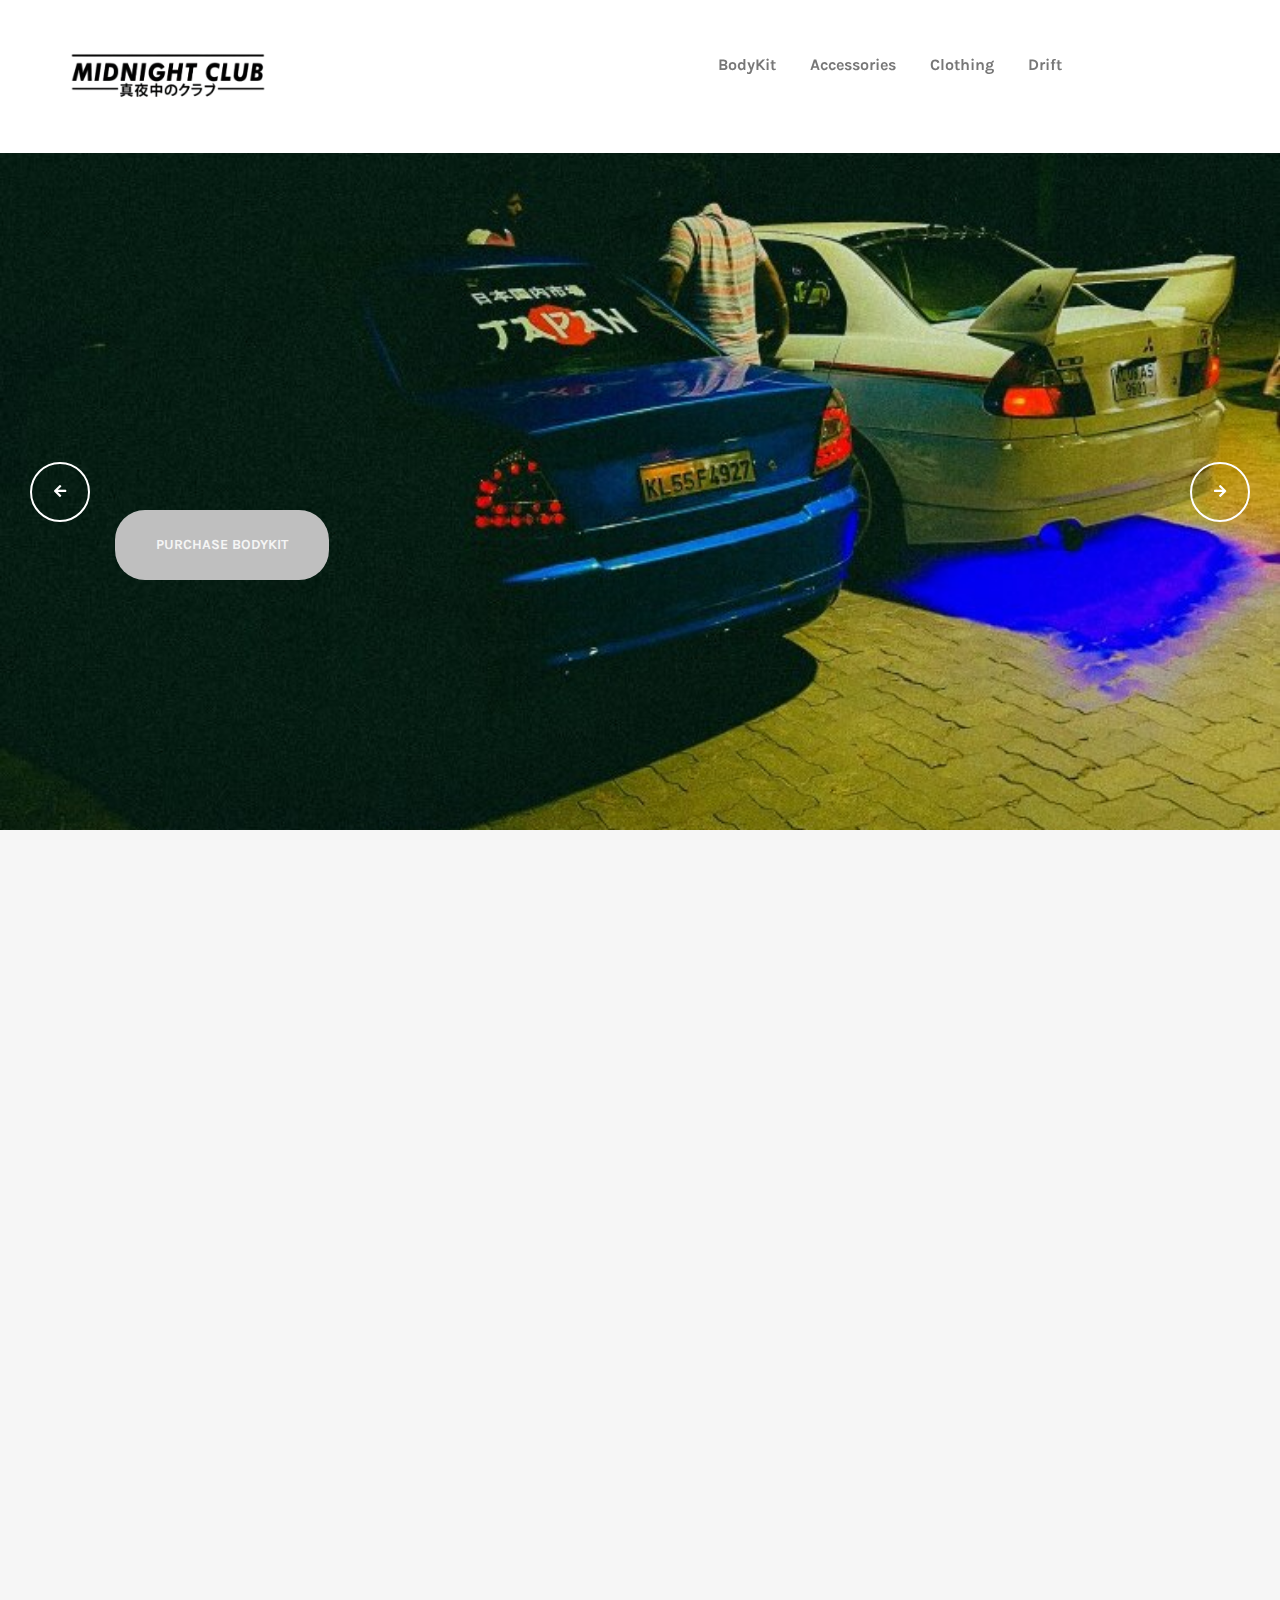
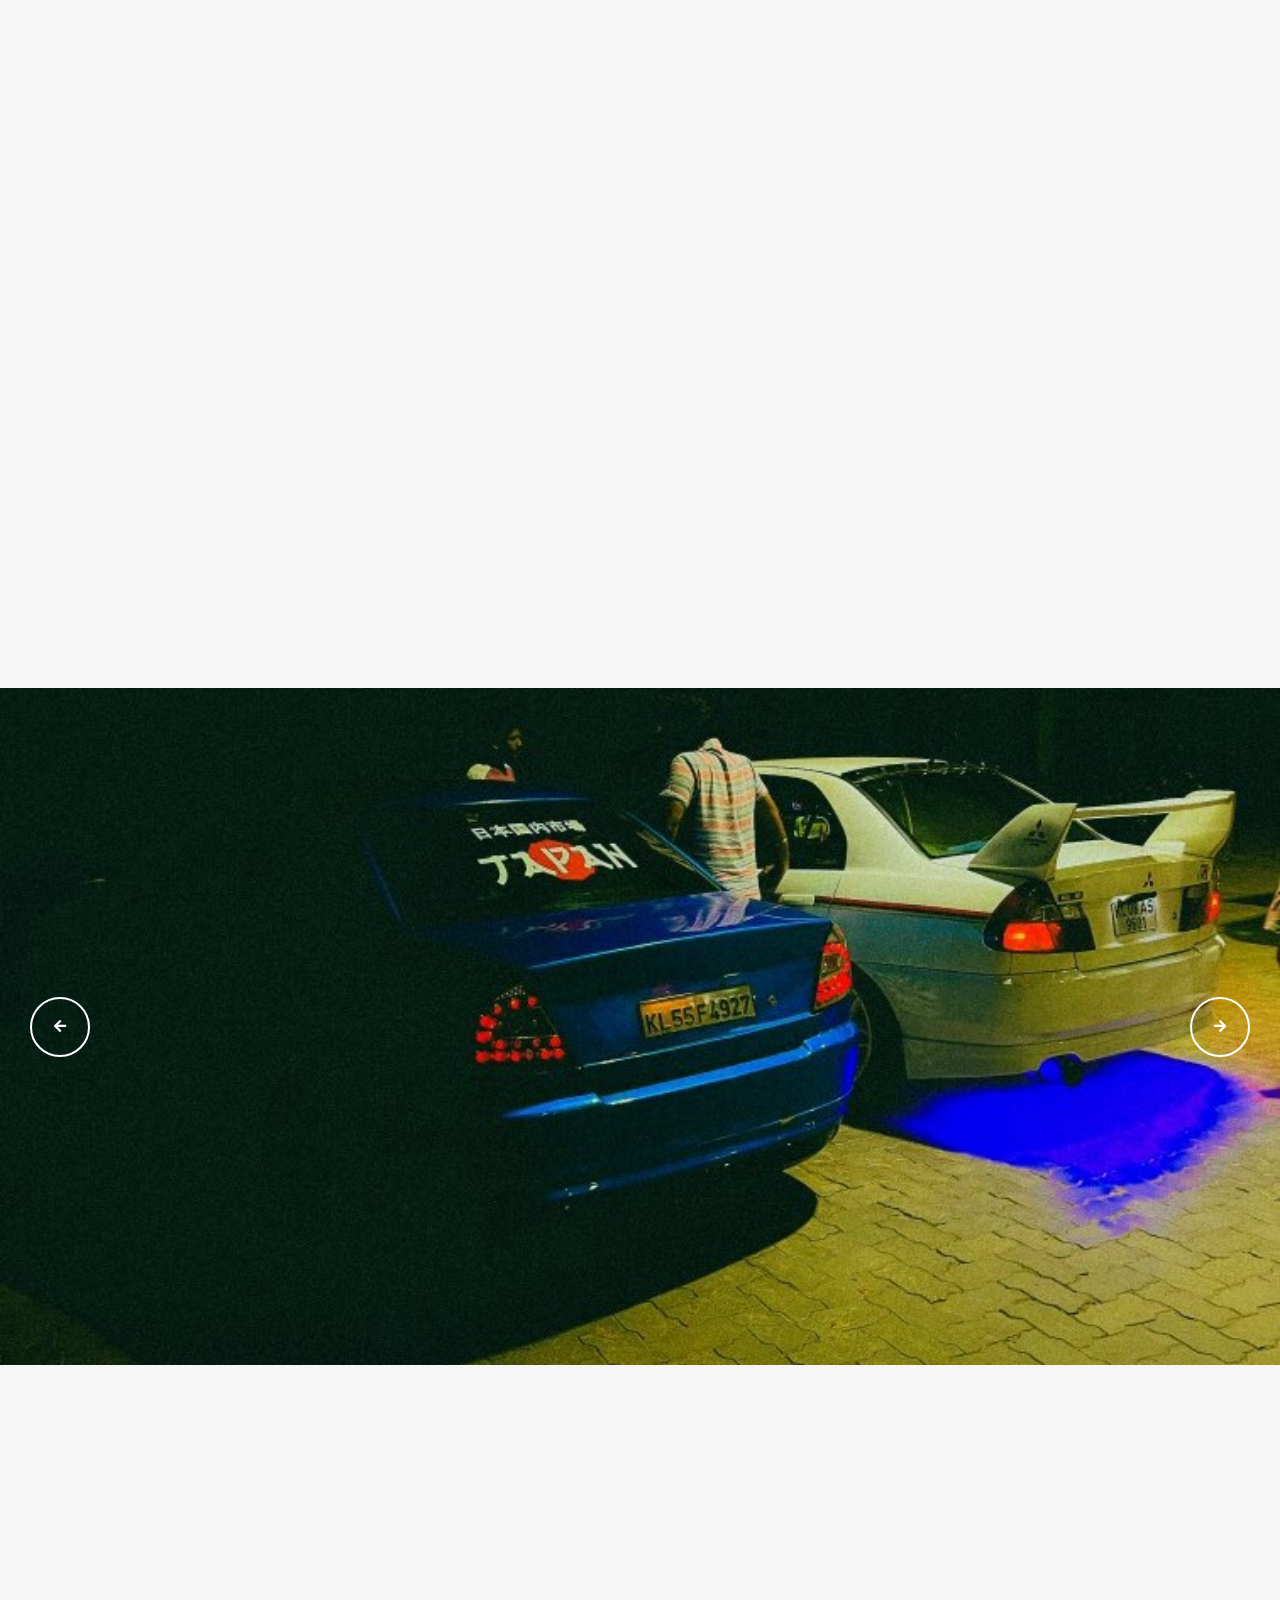
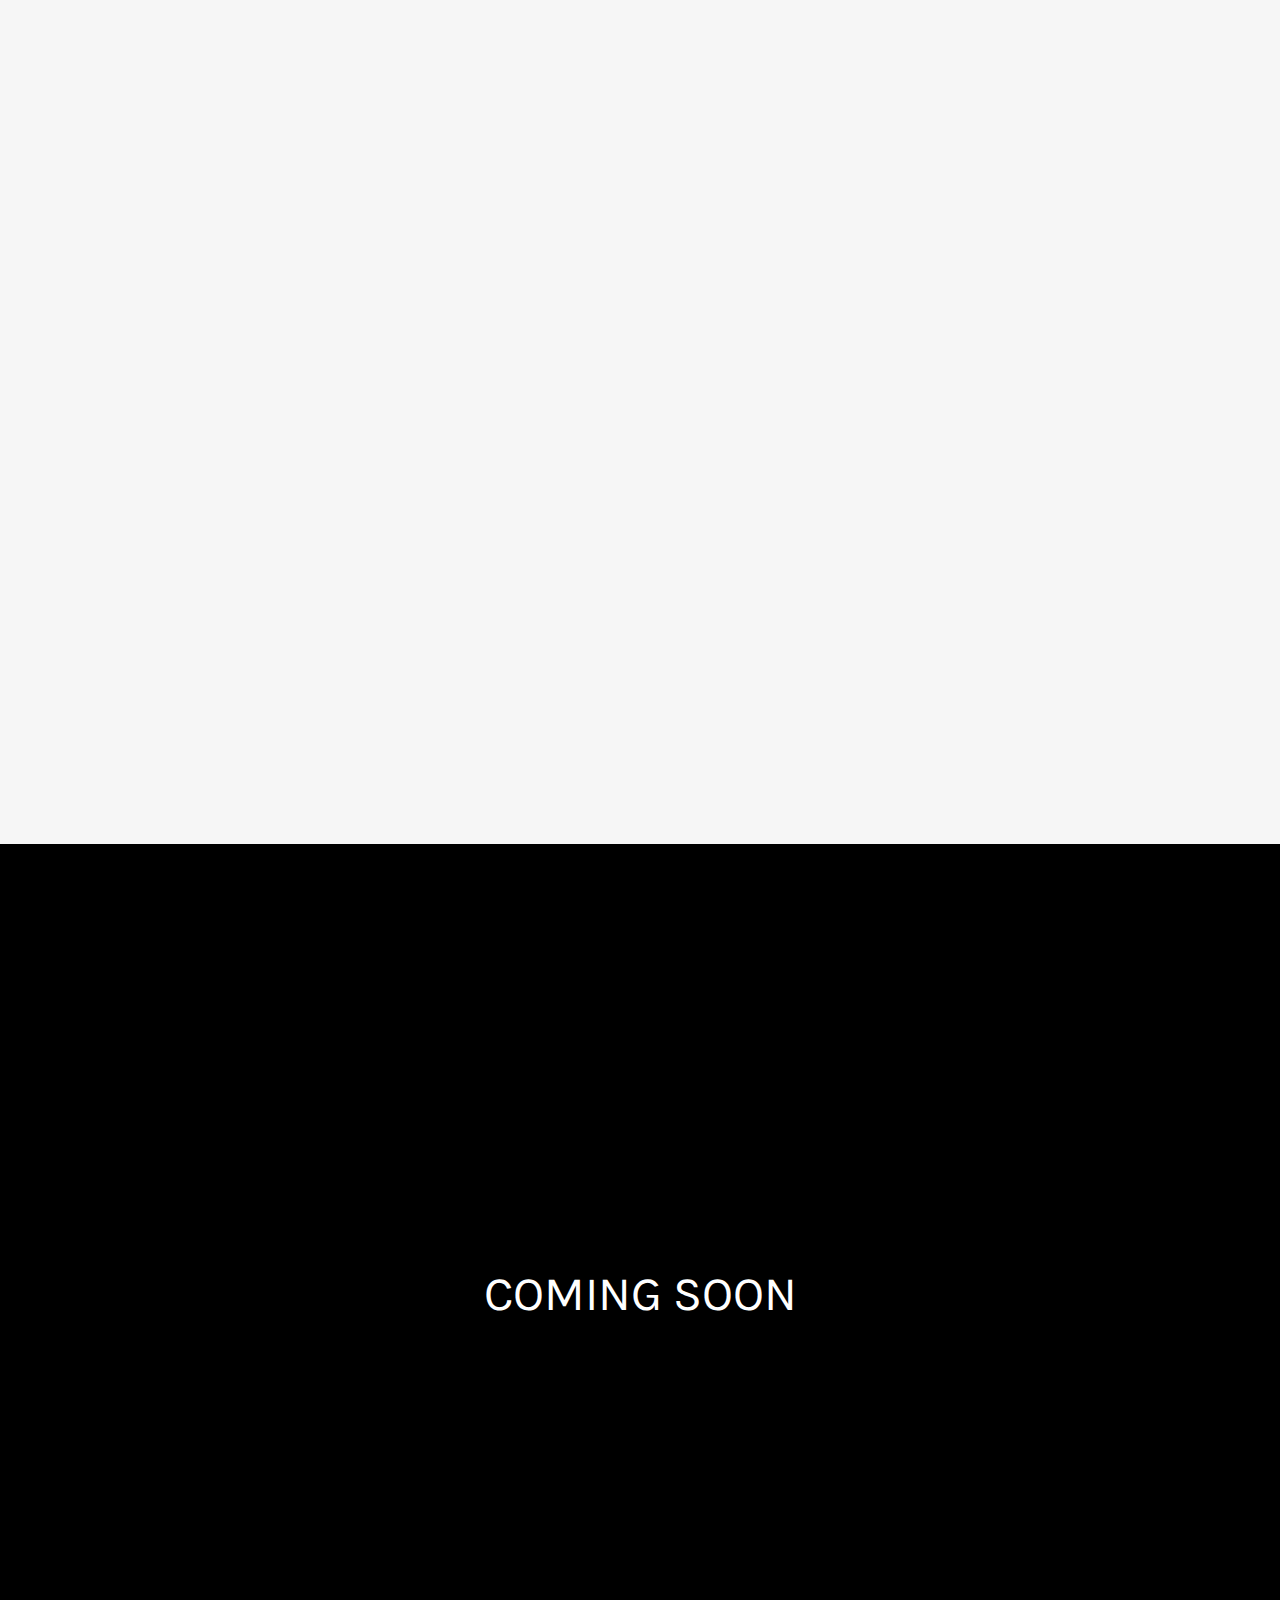
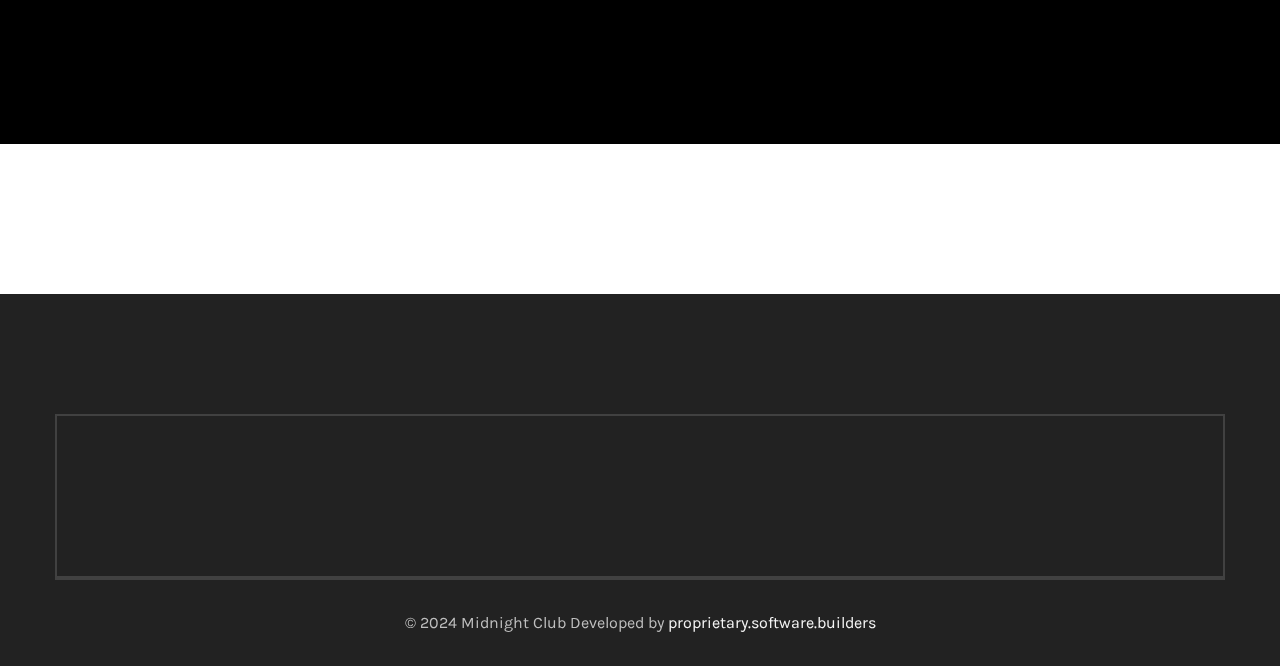
==== index.html @ 6180d5e9 "Update index.html" ====
<!doctype html>
<html class="no-js" lang="zxx">
    <head>
        <meta charset="utf-8">
        <meta http-equiv="x-ua-compatible" content="ie=edge">
        <title>Midnight Club</title>
        <meta name="description" content="">
        <meta name="viewport" content="width=device-width, initial-scale=1">

        <link rel="manifest" href="site.webmanifest">
        <!-- Place favicon.png in the root directory -->
		<link rel="shortcut icon" type="image/x-icon" href="">

        <!-- CSS main style -->
        <link rel="stylesheet" href="css/animate.min.css">
        <link rel="stylesheet" href="css/bootstrap.min.css">
        <link rel="stylesheet" href="css/magnific-popup.css">
        <link rel="stylesheet" href="css/meanmenu.min.css">
        <link rel="stylesheet" href="css/owl.carousel.min.css">
        <link rel="stylesheet" href="css/fontawesome.min.css">
        <link rel="stylesheet" href="css/slick.css">
        <link rel="stylesheet" href="css/default.css">
        <link rel="stylesheet" href="css/barfiller.css">
        <link rel="stylesheet" href="css/style.css">
        <link rel="stylesheet" href="css/responsive.css">
        <link rel="stylesheet" href="custom.css">
        <link href="https://unpkg.com/aos@2.3.1/dist/aos.css" rel="stylesheet">
    </head>
    <body>

        <!-- Header_start -->
        <header id="header" class="header header-4 h4-area header-sticky sticky-2">
            <div class="header-area">
                <div class="container">
                    <div class="row align-items-center">
                        <div class="col-xl-2 col-lg-2 col-5">
                            <div class="logo-area h4logo-bg white-bg">
                                <div class="logo">
                                    <a href="" class="logo-link"><img src="./assets/logo.png" alt=""></a>
                                </div>
                            </div>
                        </div>
                        <div class="col-xl-7 col-lg-7">
                            <div class="menu-area h4menu-area">
                                <div class="main-menu h4main-menu">
                                    <nav id="mobile-menu">
                                        <ul>
                                            <li><a href="#bodykit">BodyKit</a></li>
                                            <li><a href="#accessories">Accessories</a></li>
                                            <li><a href="#clothing">Clothing</a></li>
                                            <li><a href="#drift">Drift</a>
                                        </ul>
                                    </nav>
                                </div>
                            </div>
                        </div>
                        <!-- mobile-menu -->
                        <div class="col-12">
                            <div class="mobile-menu mobile-menu-4"></div>
                        </div>
                    </div>
                </div>
            </div>
        </header>
        <!-- Header_end -->

        <main>
            <section class="slider-active slider-arrow">
                <div class="single-slider hero-area hero-bg h4hero-bg position-relative" data-background="./assets/img-11.jpg">
                    <div class="hero-box h4hero-padding">
                        <div class="container">
                            <div class="row align-items-center" style="width: 850px;">
                                <div class="col-xl-5 col-lg-7 col-md-9">
                                    <div class="h4hero-caption h4hero-caption position-relative">
                                        <div class="h4hero-content">
                                                <a href="./purchase.html" class="btn orange-bg gradient-btn btn-2" id="bodykit" data-aos="fade-up"
                                                data-aos-duration="3000"><span>PURCHASE BODYKIT</span></a>
                                            </div>
                                        </div>
                                    </div>
                                </div>
                            </div>
                        </div>
                    </div> 
                </div>
                <div class="single-slider hero-area hero-bg h4hero-bg position-relative" data-background="./assets/img-2.jpg">
                    <div class="hero-box h4hero-padding">
                        <div class="container">
                            <div class="row align-items-center" style="width: 850px;">
                                <div class="col-xl-5 col-lg-7 col-md-9">
                                    <div class="h4hero-caption h4hero-caption position-relative">
                                        <div class="h4hero-content">
                                                <a href="./purchase.html" class="btn orange-bg gradient-btn btn-2" id="bodykit" data-aos="fade-up"
                                                data-aos-duration="3000"><span>PURCHASE BODYKIT</span></a>
                                            </div>
                                        </div>
                                    </div>
                                </div>
                            </div>
                        </div>
                    </div>
                </div>
            </section>

            <!-- Galley  -->
            <section class="photo photo--area h4-gray-bg pt-110 pb-200">
                <div class="container">
                    <div class="row">
                        <div class="col-lg-8 offset-lg-2">
                            <div class="h4section-title text-center position-relative mb-75">
                            </div>
                        </div>
                    </div>
                    <div class="row">
                        <div class="col-lg-4 mb-30">
                            <div class="gallery--wrapper">
                                <div class="gallery__photo" data-aos="fade-up">
                                    <img class="img" src="./assets/img-6.jpg" alt="">
                                    <a class="popup-image" href="./assets/img-6.jpg"><i class="fas fa-search"></i></a>
                                </div>
                            </div>
                        </div>
                        <div class="col-lg-5 mb-30">
                            <div class="gallery--wrapper">
                                <div class="gallery__photo" data-aos="fade-up"
                                data-aos-duration="3000">
                                    <img class="img" src="assets/IMG-20240729-WA0016.jpg" alt="">
                                    <a class="popup-image" href="./assets/IMG-20240729-WA0016.jpg"><i class="fas fa-search"></i></a>
                                </div>
                            </div>
                        </div>

                        <div class="col-lg-3 mb-30">
                            <div class="gallery--wrapper">
                                <div class="gallery__photo" data-aos="fade-up">
                                    <img class="img" src="./assets/IMG-20240729-WA0004.jpg" alt="">
                                    <a class="popup-image" href="./assets/IMG-20240729-WA004.jpg"><i class="fas fa-search"></i></a>
                                </div>
                            </div>
                        </div>
   
                        <div class="col-lg-6 mb-30">
                            <div class="gallery--wrapper">
                                <div class="gallery__photo" data-aos="fade-up">
                                    <img class="img" src="./assets/img-5.jpg" alt="">
                                    <a class="popup-image" href="./assets/img-5.jpg"><i class="fas fa-search"></i></a>
                                </div>
                            </div>
                        </div>

                        <div class="col-lg-3 mb-30">
                            <div class="gallery--wrapper">
                                <div class="gallery__photo" data-aos="fade-up"
                                data-aos-duration="3000">
                                    <img class="img" src="./assets/IMG-20240729-WA0013.jpg" alt="">
                                    <a class="popup-image" href="./assets/IMG-20240729-WA0013.jpg"><i class="fas fa-search"></i></a>
                                </div>
                            </div>
                        </div>

                        <div class="col-lg-3 mb-30">
                            <div class="gallery--wrapper">
                                <div class="gallery__photo" data-aos="fade-up">
                                    <img class="img" src="./assets/IMG-20240729-WA0006.jpg" alt="">
                                    <a class="popup-image" href="./assets/IMG-20240729-WA0006.jpg"><i class="fas fa-search"></i></a>
                                </div>
                            </div>
                        </div>


                        <!-- <div class="col-sm-12">
                            <div class="gallery__btn text-center mb-65">
                                <a href="#" class="btn orange-bg gradient-btn"><span>Load More +</span></a>
                            </div>
                        </div> -->
                    </div>
                </div>
            </section>
            <!-- Galley End -->

            <style>

                @media only screen and (max-width: 600px){
                    .btn-2{
                        margin-top: 250px;
                    }

                    .gallery__photo-2{
                        display: none;
                    }
                }
            </style>

            <section class="slider-active slider-arrow">
                <div class="single-slider hero-area hero-bg h4hero-bg position-relative" data-background="./assets/img-11.jpg">
                    <div class="hero-box h4hero-padding">
                        <div class="container">
                            <div class="row align-items-center" style="width: 850px;">
                                <div class="col-xl-5 col-lg-7 col-md-9">
                                    <div class="h4hero-caption h4hero-caption position-relative">
                                        <div class="h4hero-content">
                                                <a href="./purchase.html" class="btn orange-bg gradient-btn btn-2" id="accessories" data-aos="fade-up"
                                                data-aos-duration="3000"><span>PURCHASE ACCESSORIES</span></a>
                                            </div>
                                        </div>
                                    </div>
                                </div>
                            </div>
                        </div>
                    </div> 
                </div>
                <div class="single-slider hero-area hero-bg h4hero-bg position-relative" data-background="./assets/img-2.jpg">
                    <div class="hero-box h4hero-padding">
                        <div class="container">
                            <div class="row align-items-center" style="width: 850px;">
                                <div class="col-xl-5 col-lg-7 col-md-9">
                                    <div class="h4hero-caption h4hero-caption position-relative">
                                        <div class="h4hero-content">
                                                <a href="./purchase.html" class="btn orange-bg gradient-btn btn-2" id="accessories" data-aos="fade-up"
                                                data-aos-duration="3000"><span>PURCHASE ACCESSORIES</span></a>
                                            </div>
                                        </div>
                                    </div>
                                </div>
                            </div>
                        </div>
                    </div>
                </div>
            </section>

            <section class="photo photo--area h4-gray-bg pt-110 pb-200" id="clothing">
                <div class="container">
                    <div class="row">
                        <div class="col-lg-8 offset-lg-2">
                            <div class="h4section-title text-center position-relative mb-75">
                                <h2 class="custom-font-five f-700 black-color" data-aos="fade-up">CLOTHINGS</h2>
                                <p></p>
                                <!-- <span class="h4back-title h4back__gallery--title">Gallery</span> -->
                            </div>
                        </div>
                    </div>
                    <div class="row">
                        <div class="col-lg-4 mb-30">
                            <div class="gallery--wrapper">
                                <div class="gallery__photo-2" data-aos="fade-up">
                                    <img class="img" class="filter1" src="./assets/img-12.jpg" alt="">
                                    <a class="popup-image" href="./assets/img-12.jpg"></a>
                                </div>
                            </div>
                        </div>
                        <div class="col-lg-5 mb-30">
                            <div class="gallery--wrapper">
                                <div class="gallery__photo" data-aos="fade-up"
                                data-aos-duration="3000">
                                    <img class="img" src="./assets/img-12.jpg" alt="">
                                    <a class="popup-image" href="./assets/img-12.jpg"><i class="fas fa-search"></i></a>
                                </div>
                            </div>
                        </div>
                        
                        <div class="col-lg-3 mb-30">
                            <div class="gallery--wrapper">
                                <div class="gallery__photo-2" data-aos="fade-up">
                                    <img class="img" src="./assets/img-12.jpg" alt="">
                                    <a class="popup-image" href="./assets/img-12.jpg"></a>
                                </div>
                            </div>
                        </div>
                        <div class="col-sm-12">
                            <div class="gallery__btn text-center mb-65">
                                <a href="./purchase.html" class="btn orange-bg gradient-btn" data-aos="fade-up"
                                data-aos-duration="3000"><span>PURCHASE CLOTHING</span></a>
                            </div>
                        </div>
                    </div>
                </div>
            </section>

            <div class="drift" class="section" id="drift">
                <div>COMING SOON</div>
            </div>

            <style>
                .h4-footer-social a:hover{
                    background-color: grey;
                }

                @media only screen and (max-width: 600px){
                }
            </style>

        <footer class="black-bg">
            <!-- footer_stat -->
            <div class="footer-4-wrapper pt-120">
                <div class="container">
                    <div class="f-4-border">
                        <div class="f-4-logo-border">
                            <div class="row">
                                <div class="col-xl-5 col-lg-2 col-md-3" data-aos="fade-up">
                                    <div class="h4-footer-logo mb-30">
                                        <img src="./assets/logo.png" alt="">
                                    </div>
                                </div>
                                <!-- social -->
                                <div class="col-xl-7 col-lg-10 col-md-9">
                                    <div class="h4-footer-social text-left text-md-right mb-30" data-aos="fade-up"
                                    data-aos-duration="1000">
                                        <a href="#"><i class="fab fa-instagram"></i></a>
                                    </div>
                                </div>
                            </div>
                        </div>
                    </div>
                </div>
            </div>
            <div class="footer-wrap">
                <div class="footer-bottom-main pt-30 pb-30">
                   <div class="container">
                        <div class="row">
                            <div class="col-12">
                                <div class="copy-right text-center">
                                    <p>© 2024 Midnight Club Developed by <a href="">proprietary.software.builders</a></p>
                                </div>
                            </div>
                        </div>
                   </div>
                </div>
                <!-- </div> -->
            </div>
            <!-- footer_end -->
        </footer>

        <!-- Jquery, Popper, Bootstrap -->
        <script src="js/vendor/jquery-1.12.4.min.js"></script>
        <script src="js/popper.min.js"></script>
        <script src="js/bootstrap.min.js"></script>
        <!-- Jquery Slick-Carousel Plugins -->
        <script src="js/slick.min.js"></script>
        <!-- Jquery Owl-Carousel Plugins -->
        <script src="js/owl.carousel.min.js"></script>
        <!-- Isotop -->
        <script src="js/isotope.pkgd.min.js"></script>
        <script src="js/imagesloaded.pkgd.min.js"></script>
        <!-- Ajax Form -->
        <script src="js/ajax-form.js"></script>
        <!-- Jquery Mobile Menu -->
        <script src="js/jquery.meanmenu.min.js"></script>
        <!-- Jquery Counter & Waypoint -->
        <script src="js/waypoint.js"></script>
        <script src="js/jquery.counterup.min.js"></script>
        <!-- Animation -->
        <script src="js/wow.min.js"></script>
        <!-- ScrollUp -->
        <script src="js/jquery.scrollUp.min.js"></script>
        <!-- PopUp Image & Video -->
        <script src="js/jquery.magnific-popup.min.js"></script>
        <script src="js/tilt.jquery.min.js"></script>
        <!-- Custom Plugins -->
        <script src="js/plugins.js"></script>
        <!-- Custom Main JS -->
        <script src="js/main.js"></script>

        <script src="https://unpkg.com/aos@2.3.1/dist/aos.js"></script>
        <script>
            AOS.init();
          </script>
    </body>
</html>
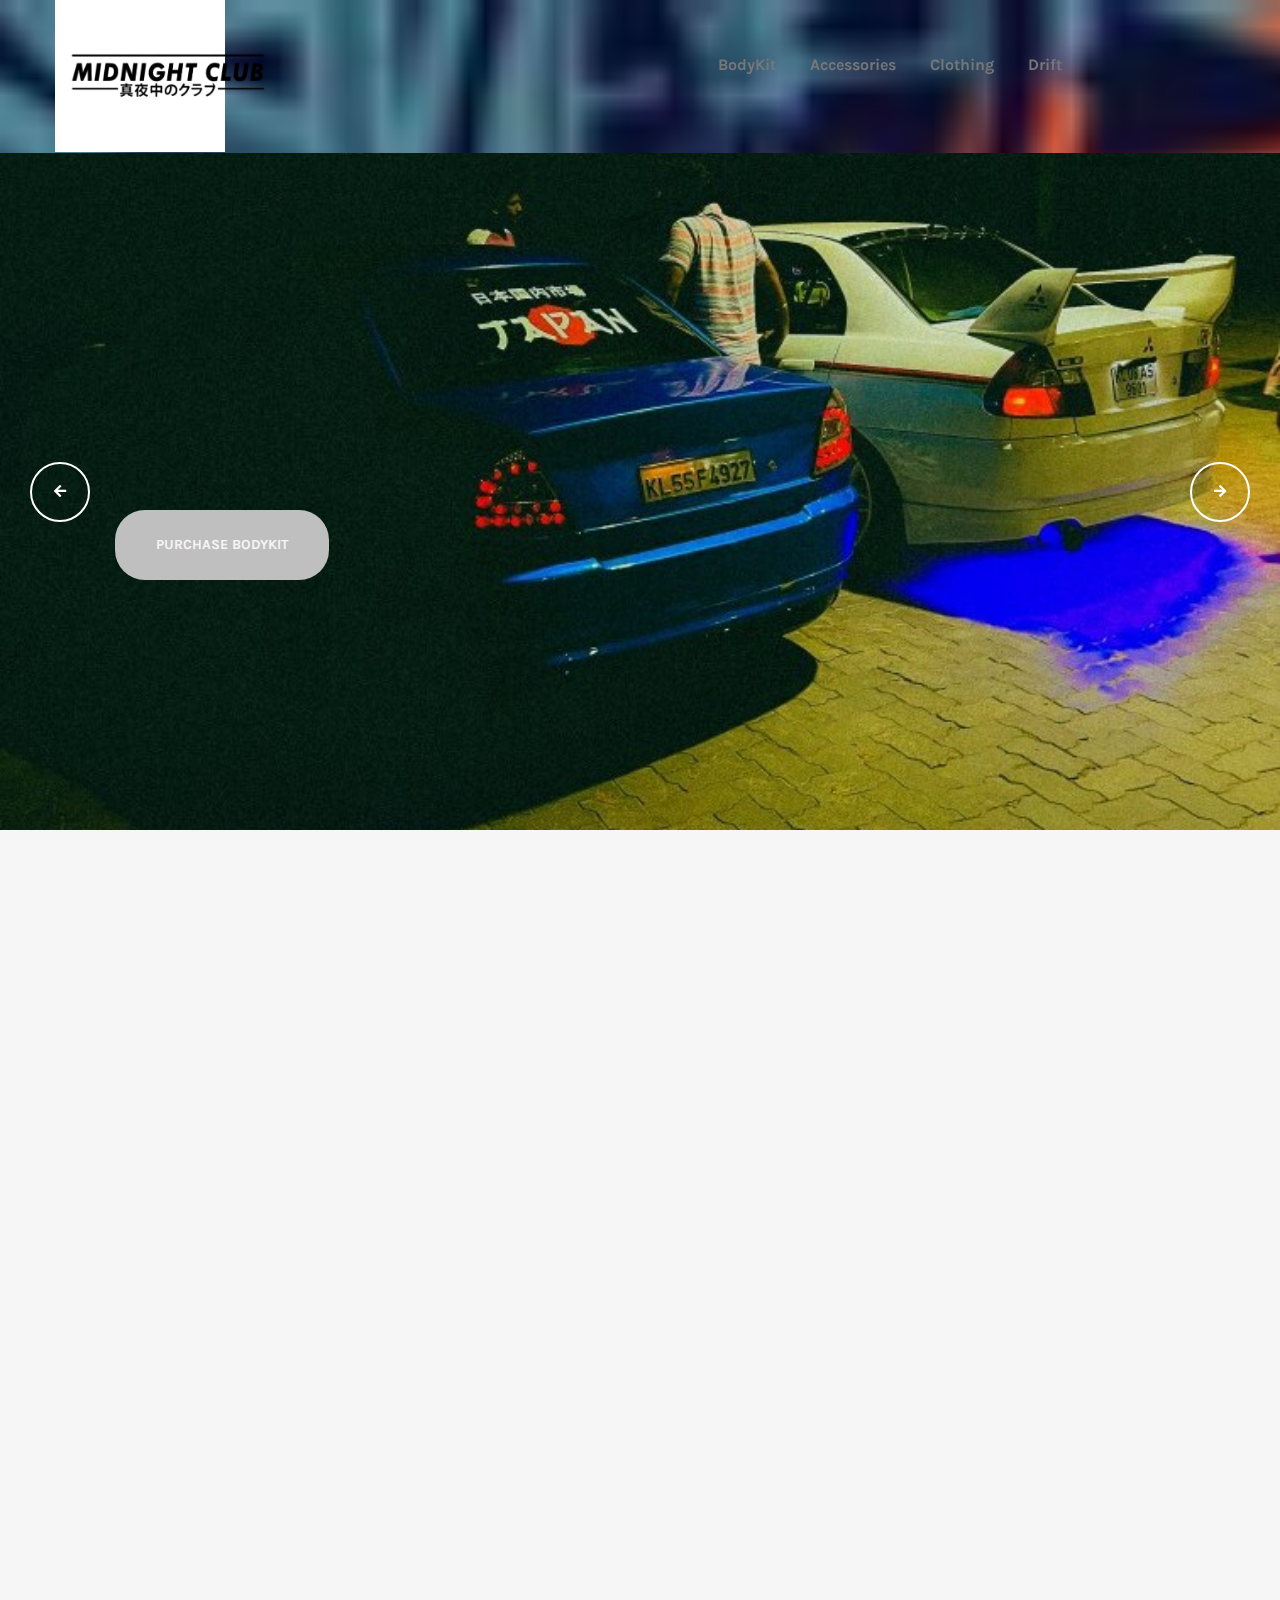
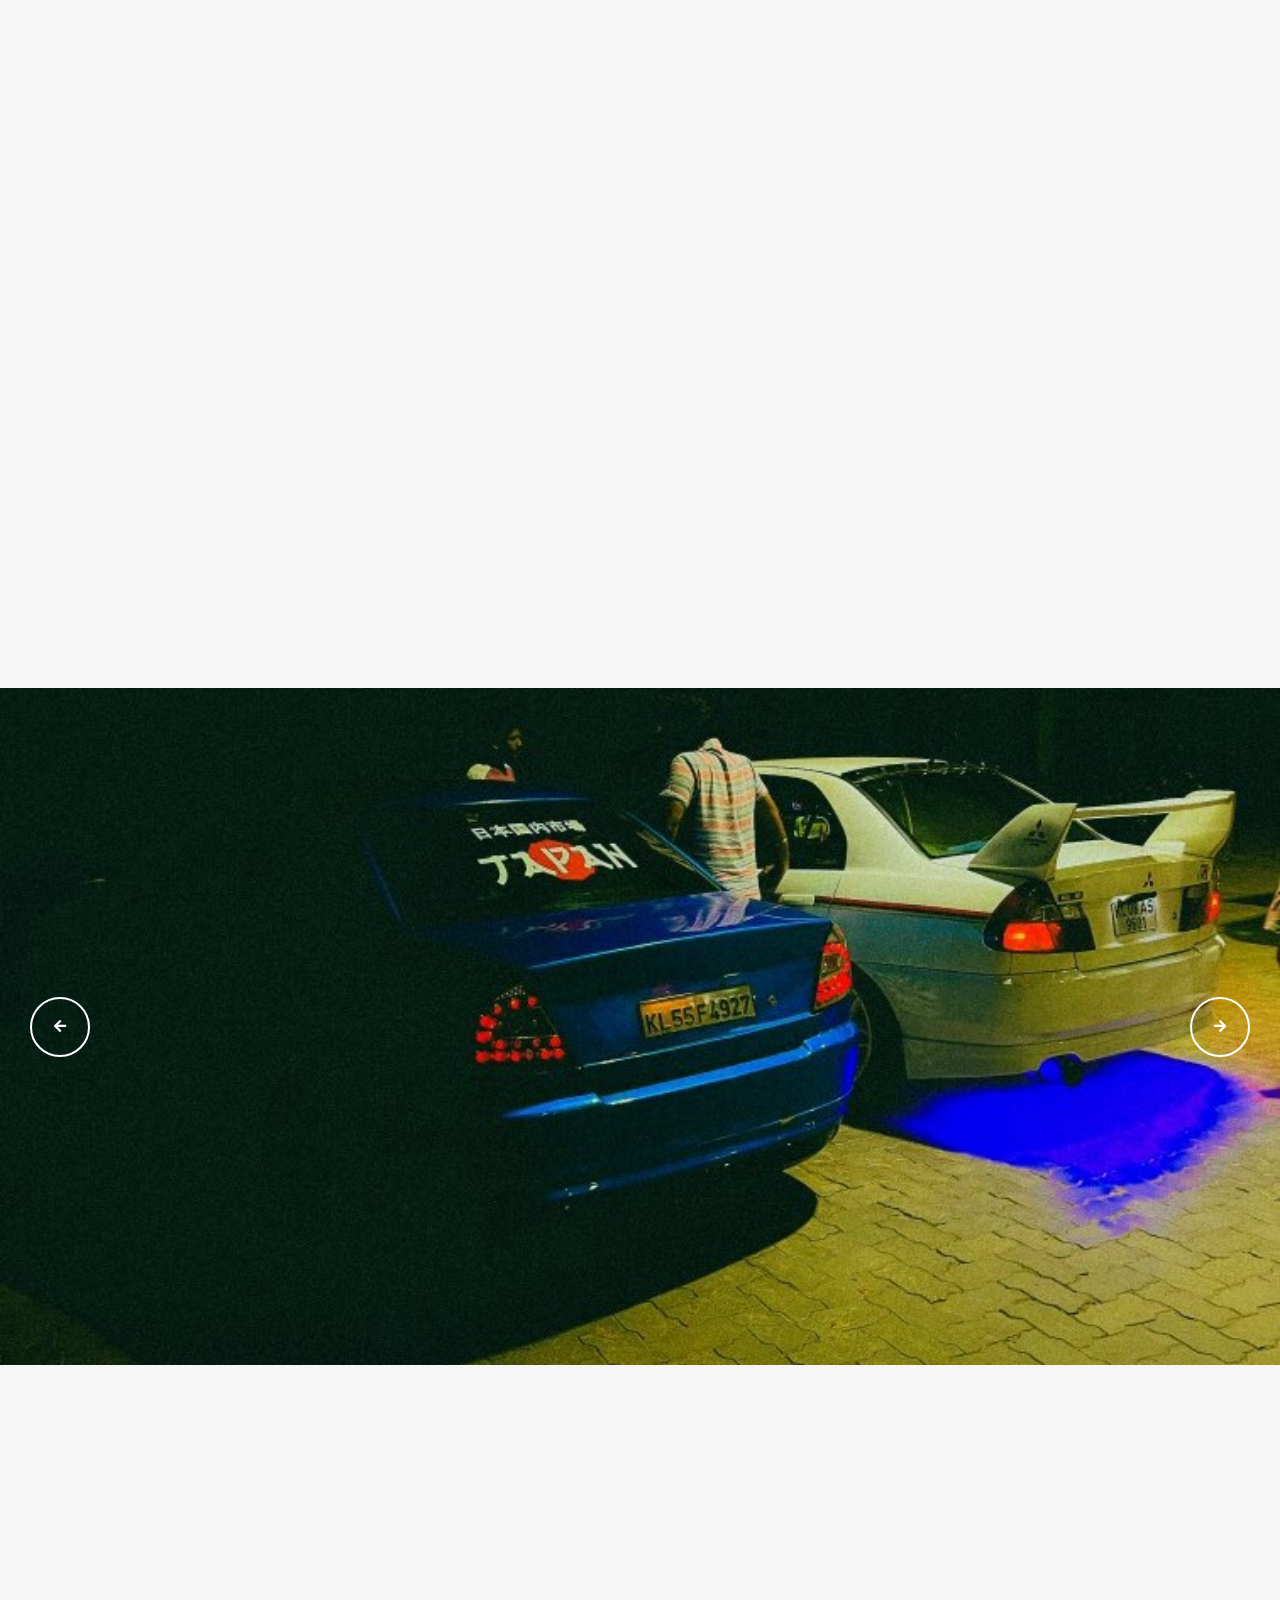
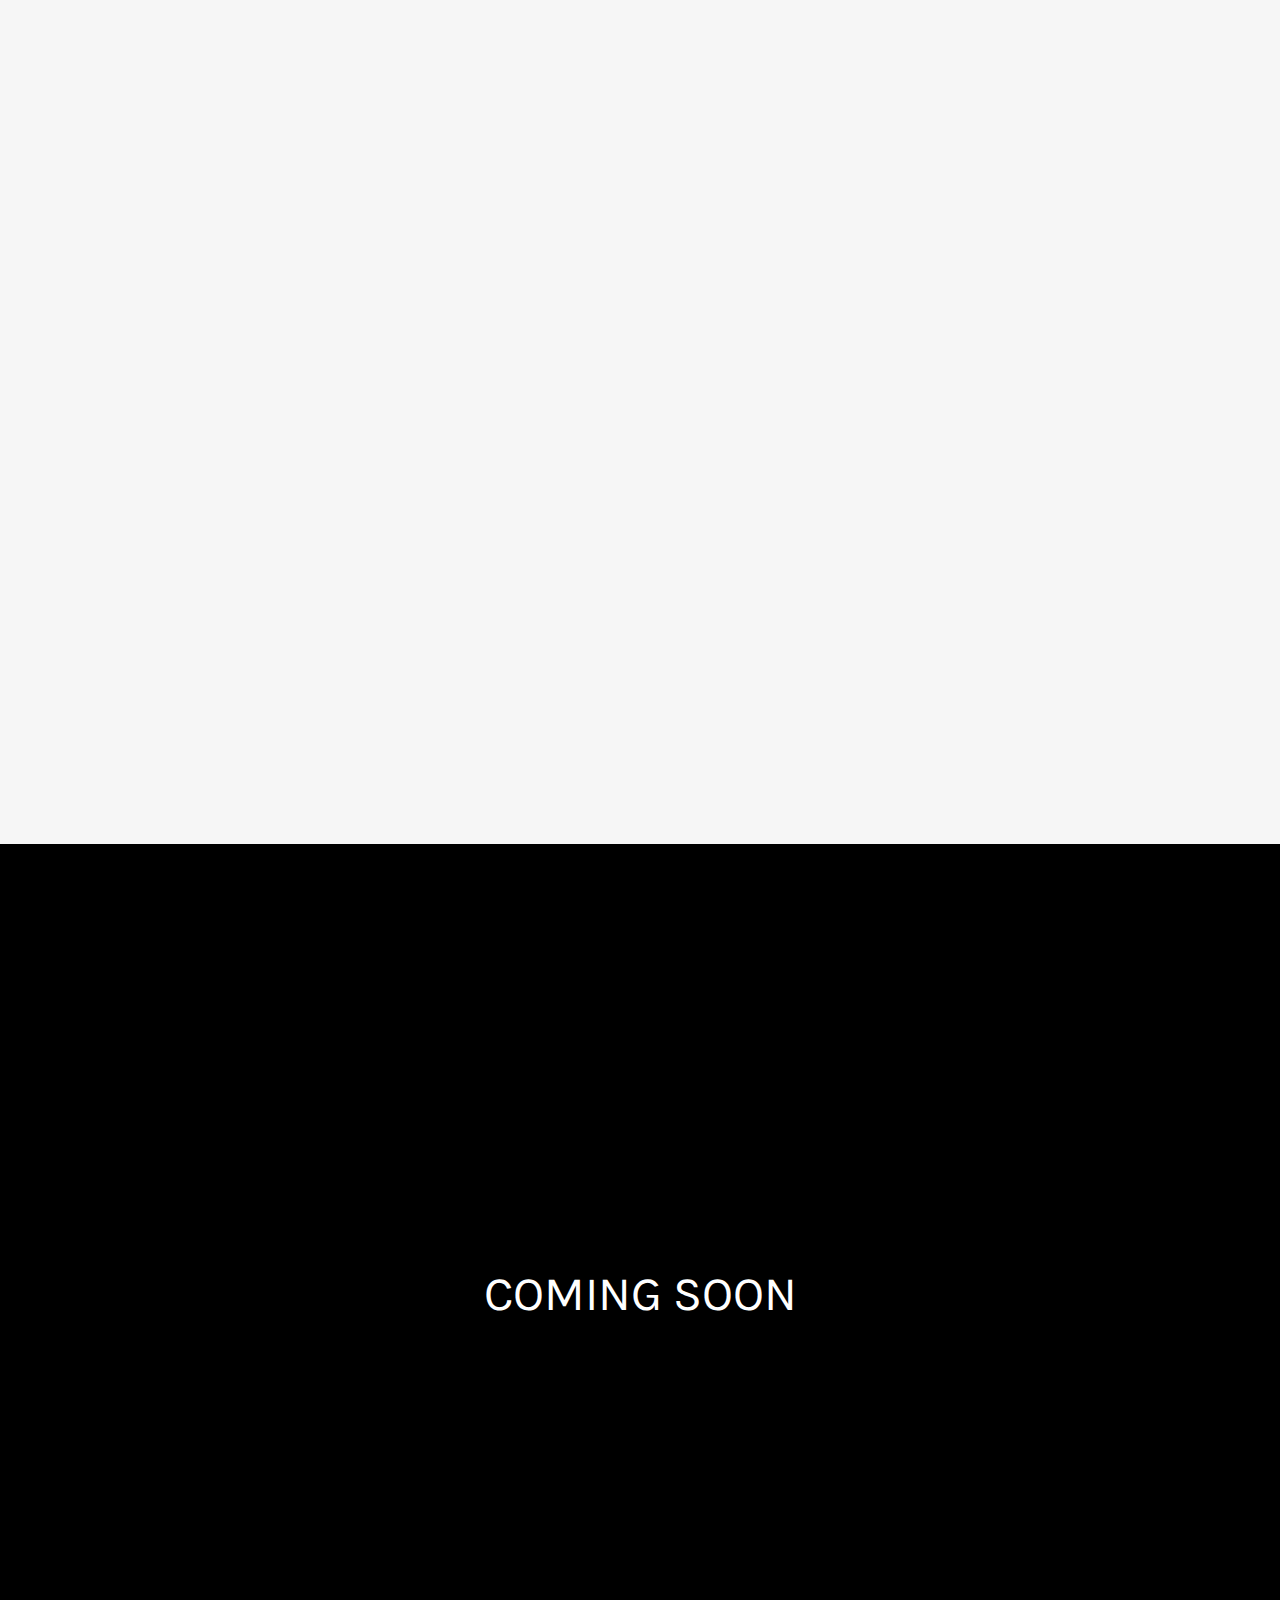
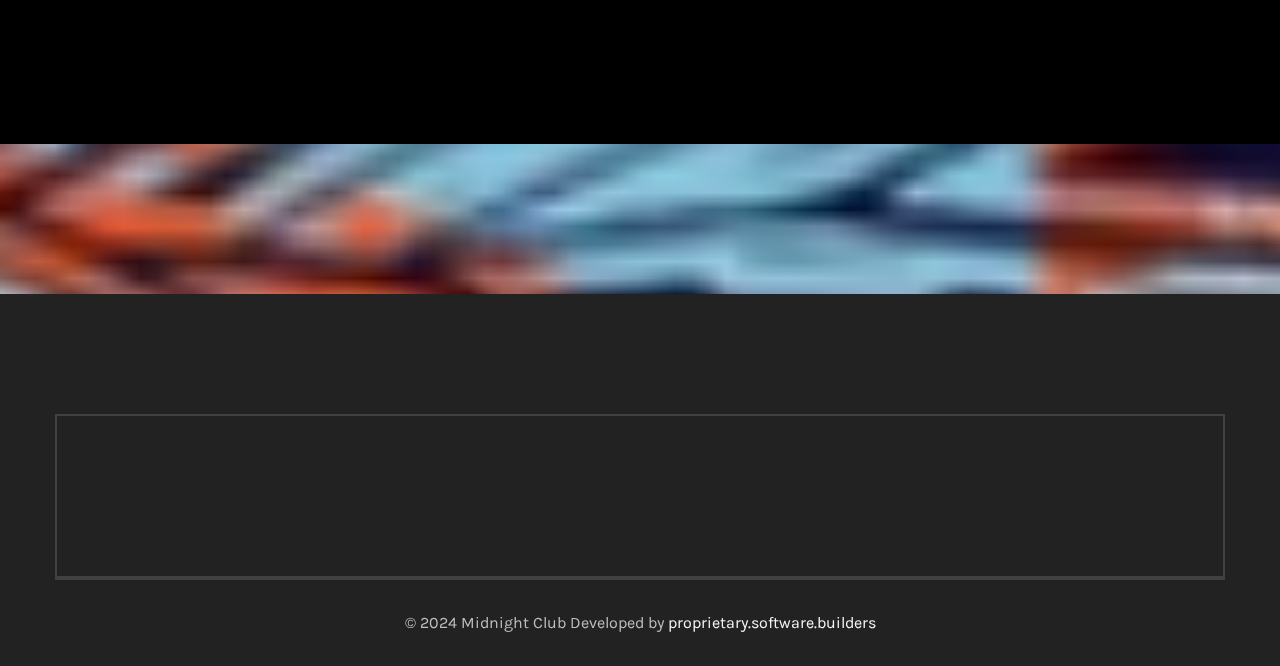
==== commit 69b7c4c0: "Update index.html" ====
--- a/index.html
+++ b/index.html
@@ -10,6 +10,7 @@
         <link rel="manifest" href="site.webmanifest">
         <!-- Place favicon.png in the root directory -->
 		<link rel="shortcut icon" type="image/x-icon" href="">
+
 
         <!-- CSS main style -->
         <link rel="stylesheet" href="css/animate.min.css">
@@ -25,9 +26,16 @@
         <link rel="stylesheet" href="css/responsive.css">
         <link rel="stylesheet" href="custom.css">
         <link href="https://unpkg.com/aos@2.3.1/dist/aos.css" rel="stylesheet">
+	    	<style>
+			body{
+		    background-image: url('bg.png'); /* Replace with your image path */
+    background-size: cover; /* Scales the image to cover the element while maintaining aspect ratio */
+    background-position: center; /* Centers the image */
+    background-repeat: no-repeat; /* Prevents the image from repeating */
+			}
+		</style>
     </head>
     <body>
-
         <!-- Header_start -->
         <header id="header" class="header header-4 h4-area header-sticky sticky-2">
             <div class="header-area">
@@ -61,11 +69,12 @@
                     </div>
                 </div>
             </div>
+		
         </header>
         <!-- Header_end -->
 
         <main>
-            <section class="slider-active slider-arrow">
+            <section class="slider-active slider-arrow" id="bodykit">
                 <div class="single-slider hero-area hero-bg h4hero-bg position-relative" data-background="./assets/img-11.jpg">
                     <div class="hero-box h4hero-padding">
                         <div class="container">
@@ -73,7 +82,7 @@
                                 <div class="col-xl-5 col-lg-7 col-md-9">
                                     <div class="h4hero-caption h4hero-caption position-relative">
                                         <div class="h4hero-content">
-                                                <a href="./purchase.html" class="btn orange-bg gradient-btn btn-2" id="bodykit" data-aos="fade-up"
+                                                <a href="./purchase.html" class="btn orange-bg gradient-btn btn-2" data-aos="fade-up"
                                                 data-aos-duration="3000"><span>PURCHASE BODYKIT</span></a>
                                             </div>
                                         </div>
@@ -90,7 +99,7 @@
                                 <div class="col-xl-5 col-lg-7 col-md-9">
                                     <div class="h4hero-caption h4hero-caption position-relative">
                                         <div class="h4hero-content">
-                                                <a href="./purchase.html" class="btn orange-bg gradient-btn btn-2" id="bodykit" data-aos="fade-up"
+                                                <a href="./purchase.html" class="btn orange-bg gradient-btn btn-2"  data-aos="fade-up"
                                                 data-aos-duration="3000"><span>PURCHASE BODYKIT</span></a>
                                             </div>
                                         </div>
@@ -191,7 +200,7 @@
                 }
             </style>
 
-            <section class="slider-active slider-arrow">
+            <section class="slider-active slider-arrow"id="accessories"  >
                 <div class="single-slider hero-area hero-bg h4hero-bg position-relative" data-background="./assets/img-11.jpg">
                     <div class="hero-box h4hero-padding">
                         <div class="container">
@@ -199,7 +208,7 @@
                                 <div class="col-xl-5 col-lg-7 col-md-9">
                                     <div class="h4hero-caption h4hero-caption position-relative">
                                         <div class="h4hero-content">
-                                                <a href="./purchase.html" class="btn orange-bg gradient-btn btn-2" id="accessories" data-aos="fade-up"
+                                                <a href="./purchase.html" class="btn orange-bg gradient-btn btn-2" data-aos="fade-up"
                                                 data-aos-duration="3000"><span>PURCHASE ACCESSORIES</span></a>
                                             </div>
                                         </div>
@@ -216,7 +225,7 @@
                                 <div class="col-xl-5 col-lg-7 col-md-9">
                                     <div class="h4hero-caption h4hero-caption position-relative">
                                         <div class="h4hero-content">
-                                                <a href="./purchase.html" class="btn orange-bg gradient-btn btn-2" id="accessories" data-aos="fade-up"
+                                                <a href="./purchase.html" class="btn orange-bg gradient-btn btn-2" data-aos="fade-up"
                                                 data-aos-duration="3000"><span>PURCHASE ACCESSORIES</span></a>
                                             </div>
                                         </div>
--- a/css/style.css
+++ b/css/style.css
@@ -129,6 +129,7 @@
 
     background: #fff;
 
+    scroll-behavior: smooth;
 }
 
 
@@ -10767,4 +10768,4 @@
 
 	box-shadow: 0px 8px 16px 0px rgba(254, 69, 54, 0.3);
 
-}+}
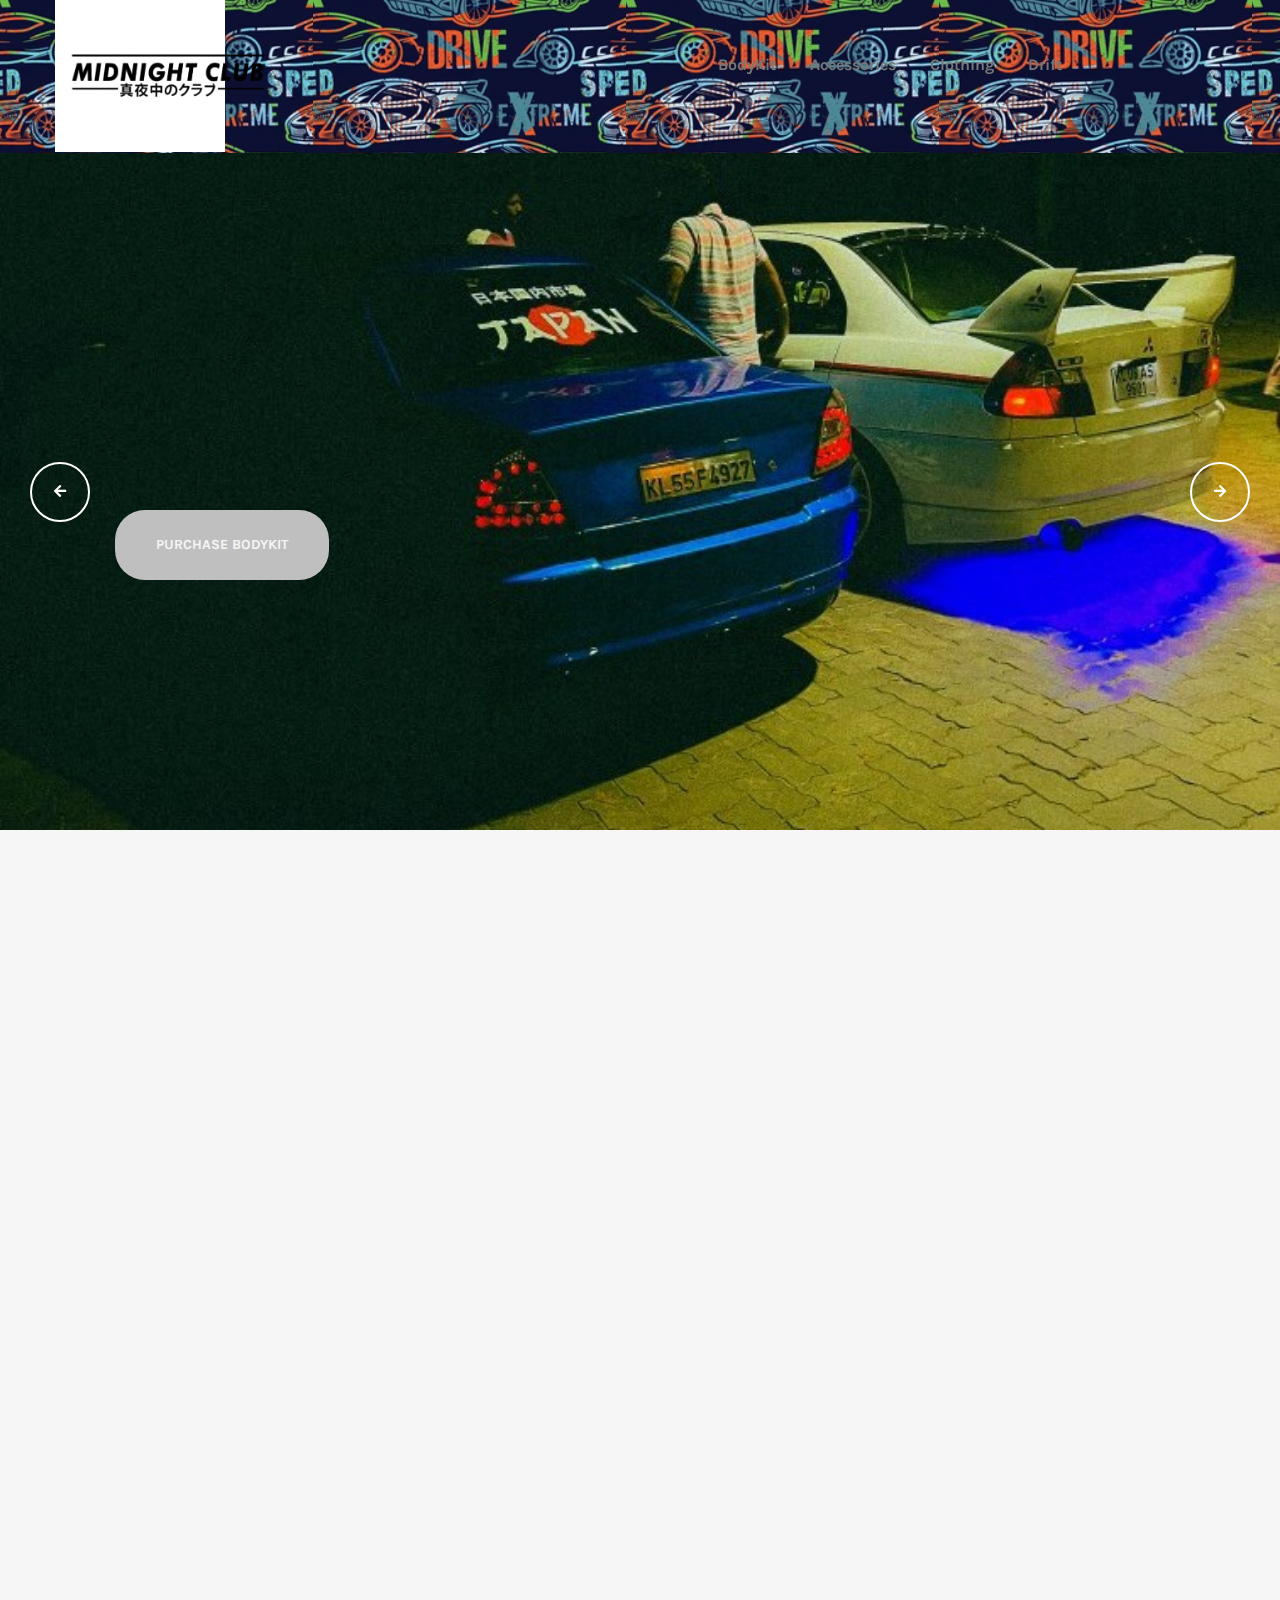
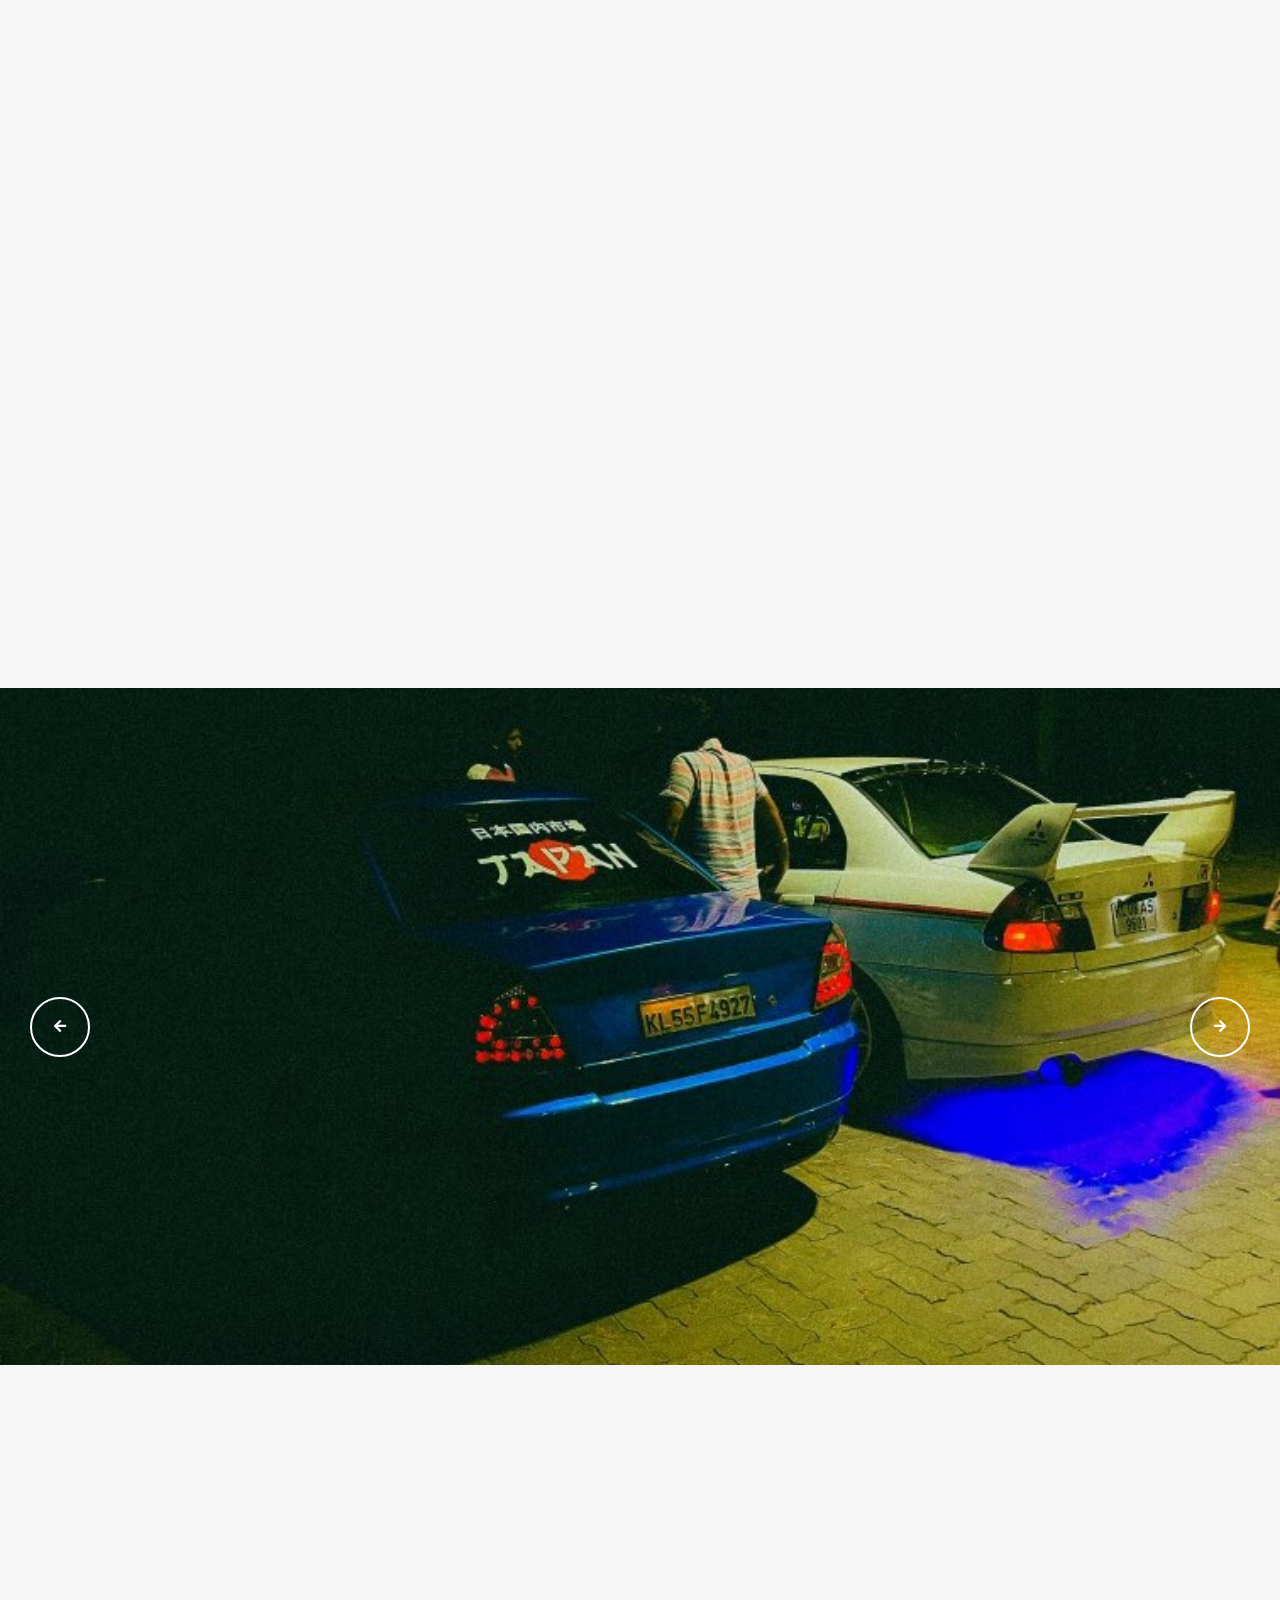
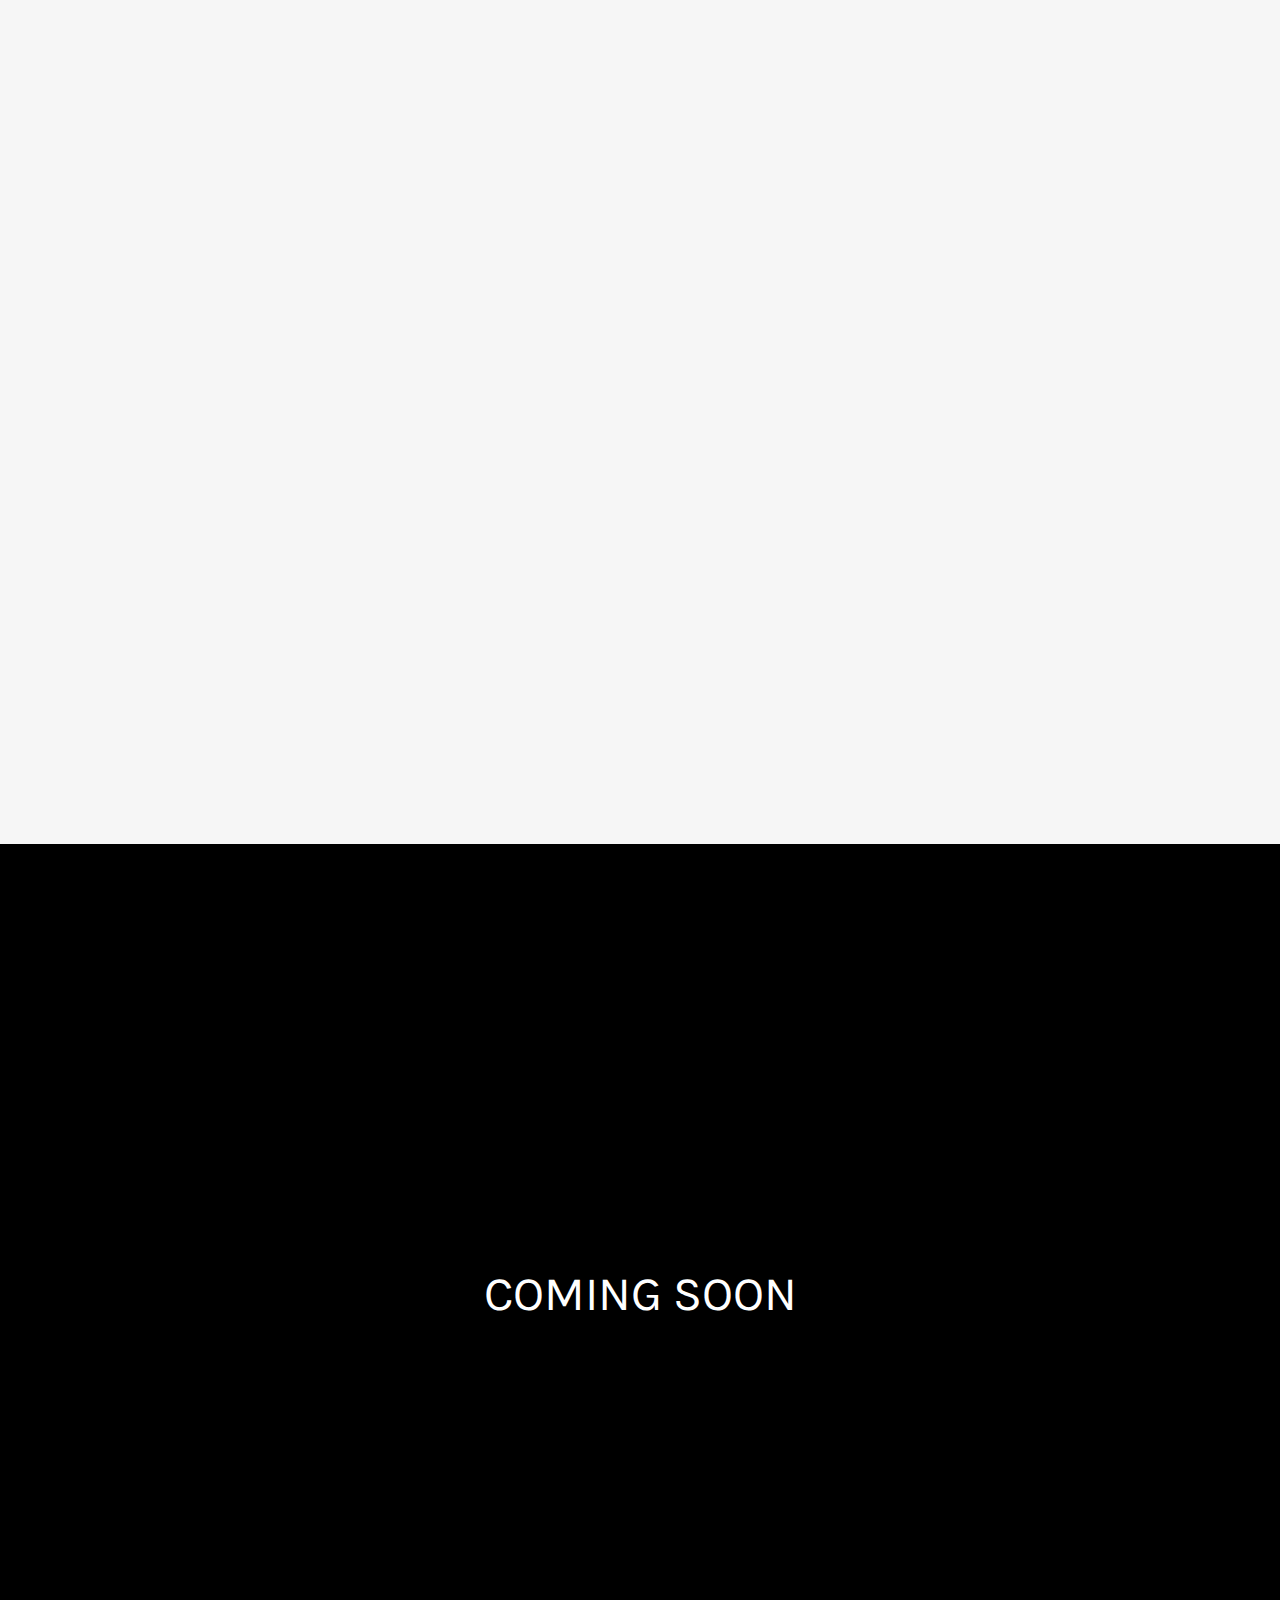
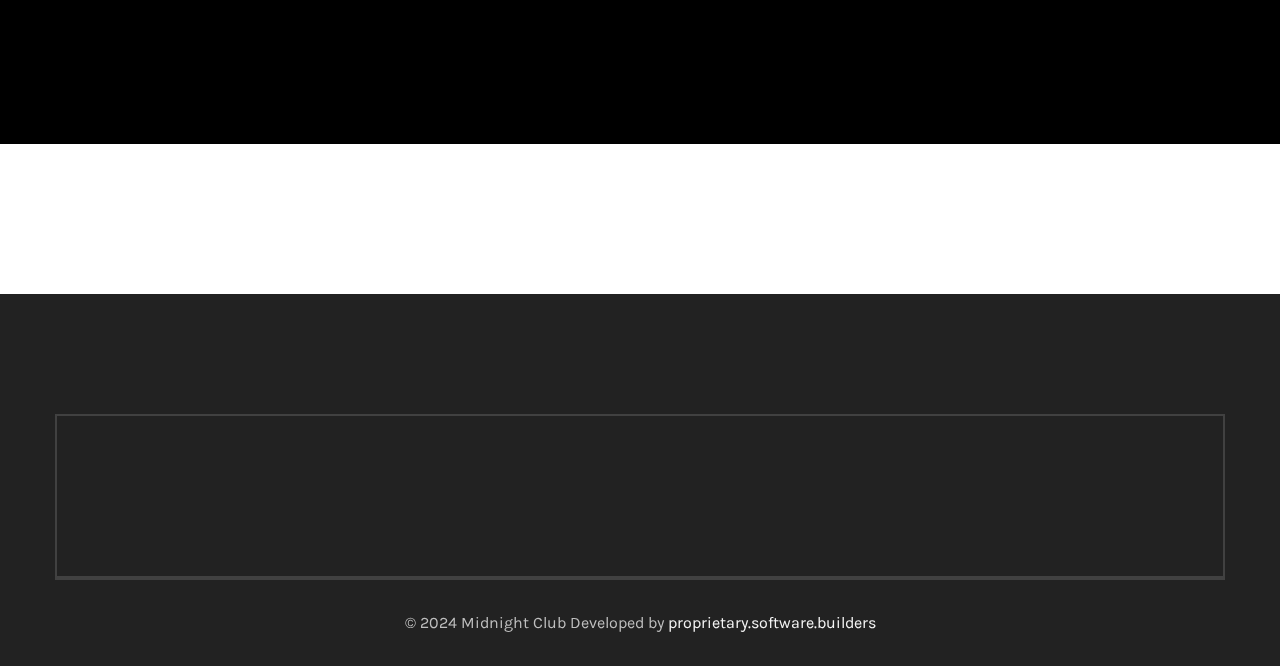
==== commit 9059d174: "Update index.html" ====
--- a/index.html
+++ b/index.html
@@ -29,9 +29,9 @@
 	    	<style>
 			body{
 		    background-image: url('bg.png'); /* Replace with your image path */
-    background-size: cover; /* Scales the image to cover the element while maintaining aspect ratio */
-    background-position: center; /* Centers the image */
-    background-repeat: no-repeat; /* Prevents the image from repeating */
+    background-repeat: repeat; /* Prevents the image from repeating */
+				            background-attachment: fixed; /* Optional: makes the background fixed while scrolling */
+
 			}
 		</style>
     </head>
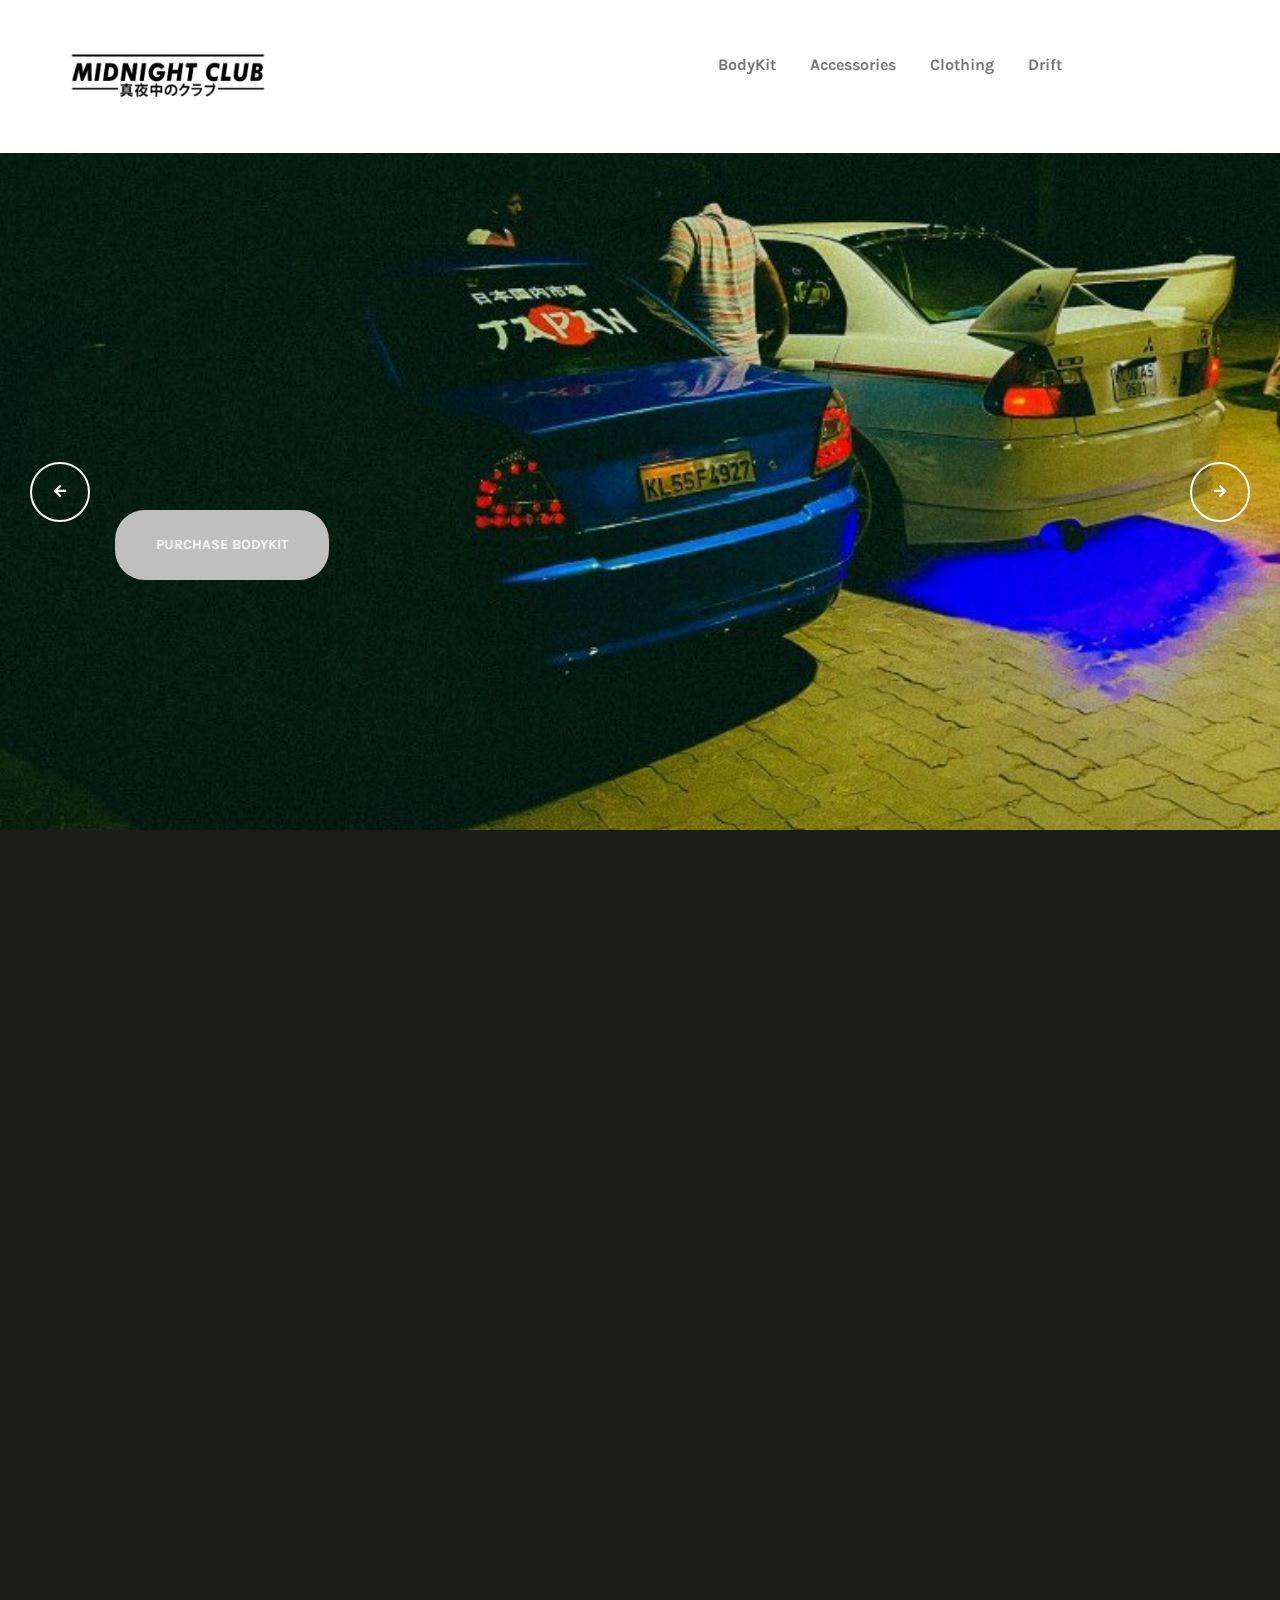
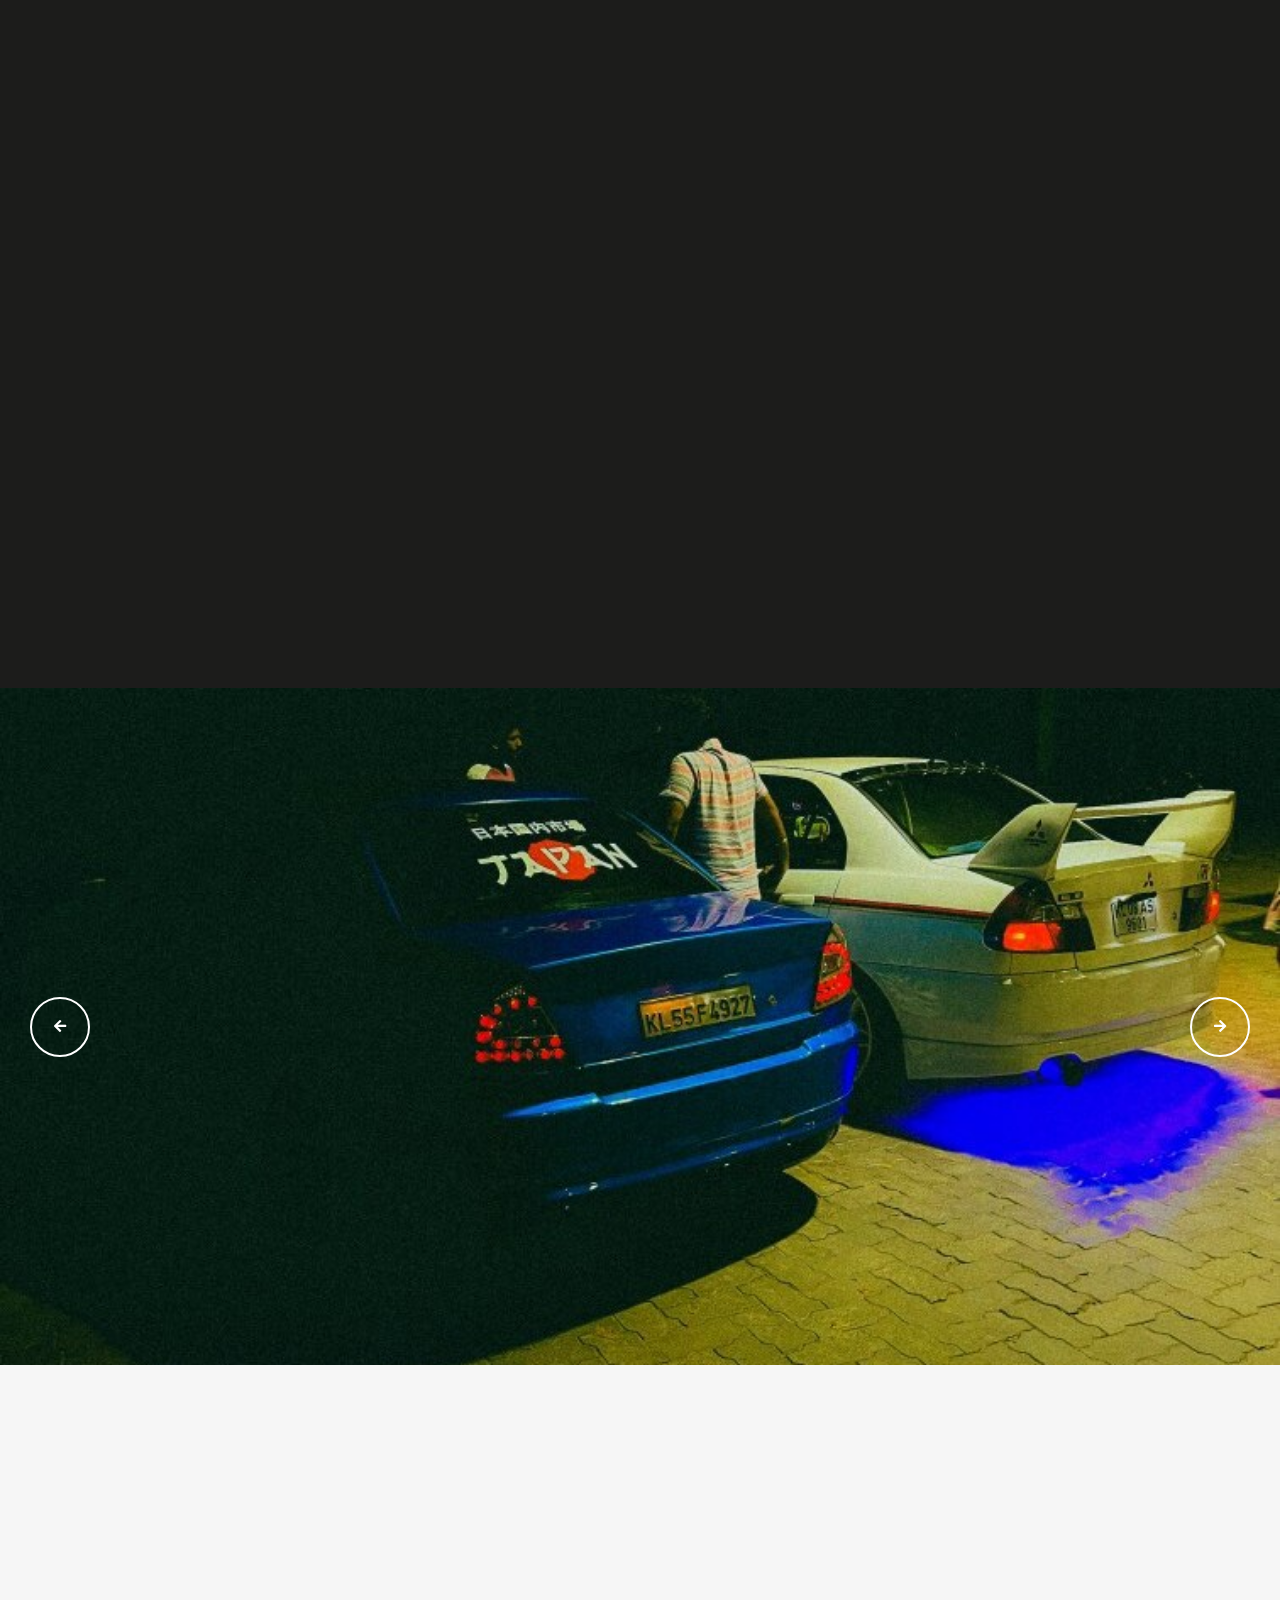
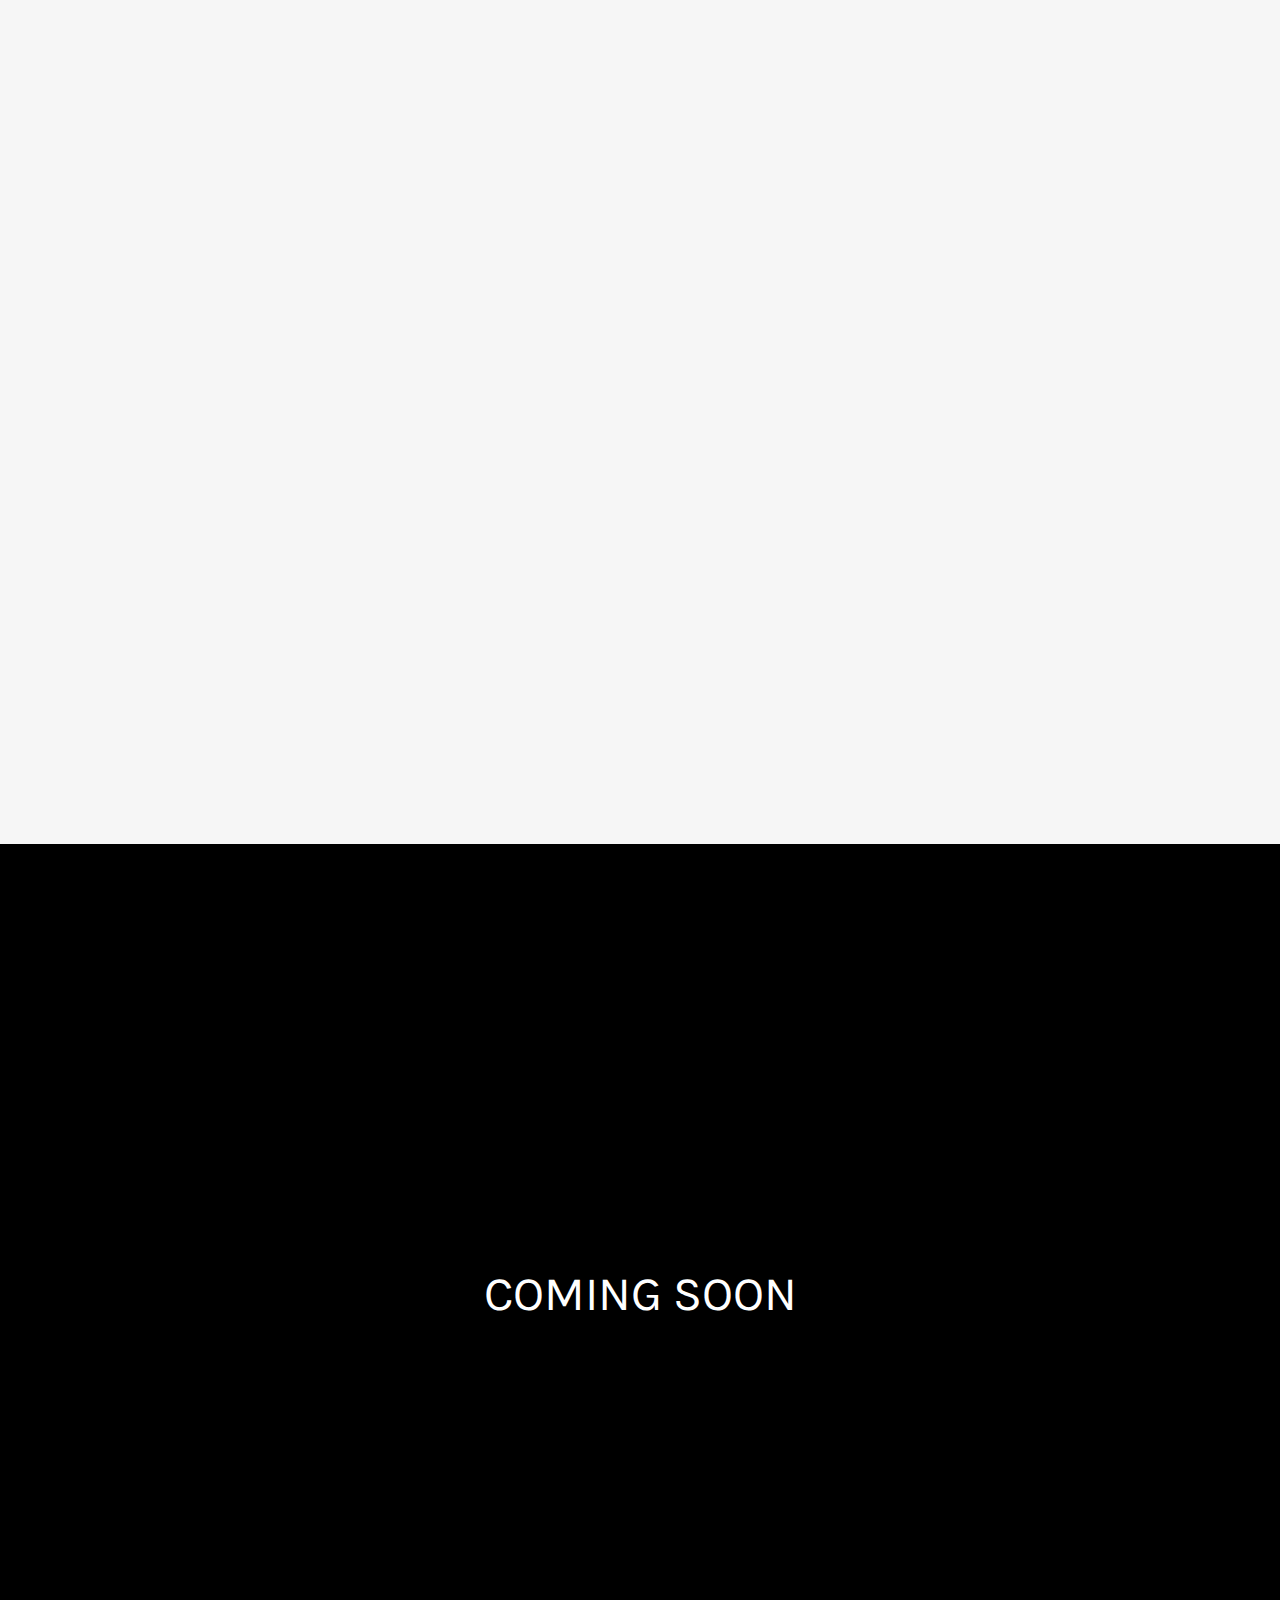
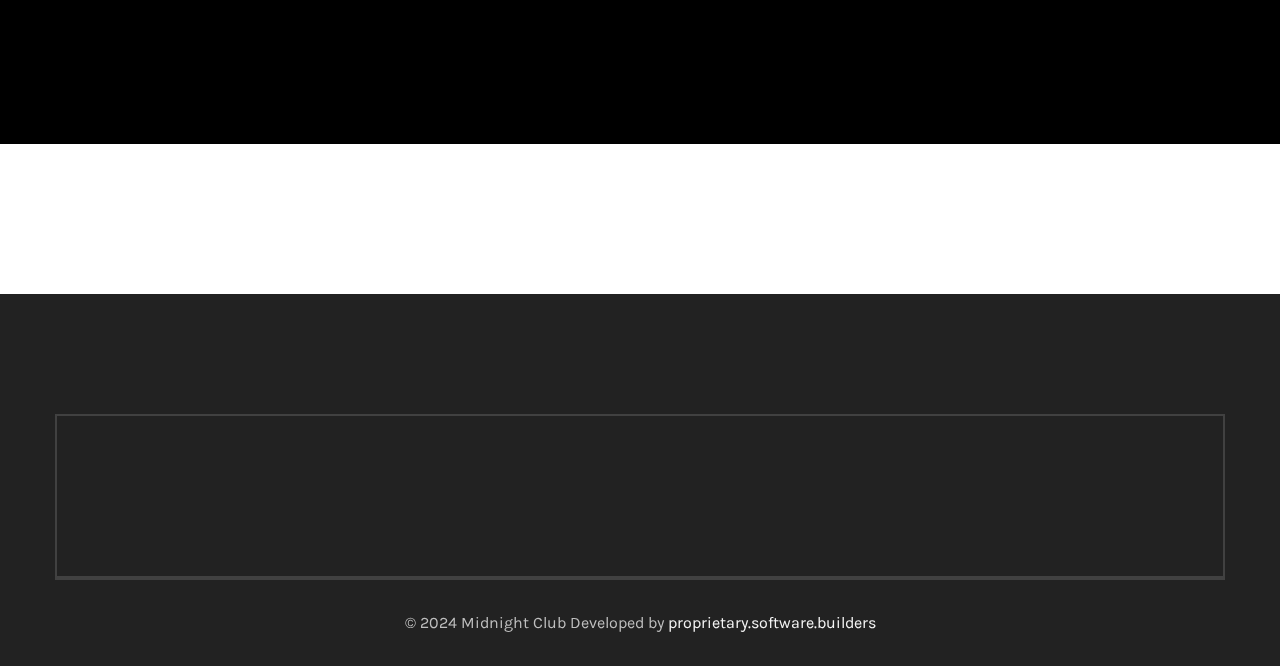
==== commit 4bc95523: "Update index.html" ====
--- a/index.html
+++ b/index.html
@@ -26,14 +26,7 @@
         <link rel="stylesheet" href="css/responsive.css">
         <link rel="stylesheet" href="custom.css">
         <link href="https://unpkg.com/aos@2.3.1/dist/aos.css" rel="stylesheet">
-	    	<style>
-			body{
-		    background-image: url('bg.png'); /* Replace with your image path */
-    background-repeat: repeat; /* Prevents the image from repeating */
-				            background-attachment: fixed; /* Optional: makes the background fixed while scrolling */
-
-			}
-		</style>
+
     </head>
     <body>
         <!-- Header_start -->
@@ -112,11 +105,11 @@
             </section>
 
             <!-- Galley  -->
-            <section class="photo photo--area h4-gray-bg pt-110 pb-200">
+            <section class="photo photo--area pt-110 pb-200" style="background-color:rgb(28, 28, 27)">
                 <div class="container">
                     <div class="row">
                         <div class="col-lg-8 offset-lg-2">
-                            <div class="h4section-title text-center position-relative mb-75">
+                            <div class="h4section-title text-center position-relative mb-75" >
                             </div>
                         </div>
                     </div>
